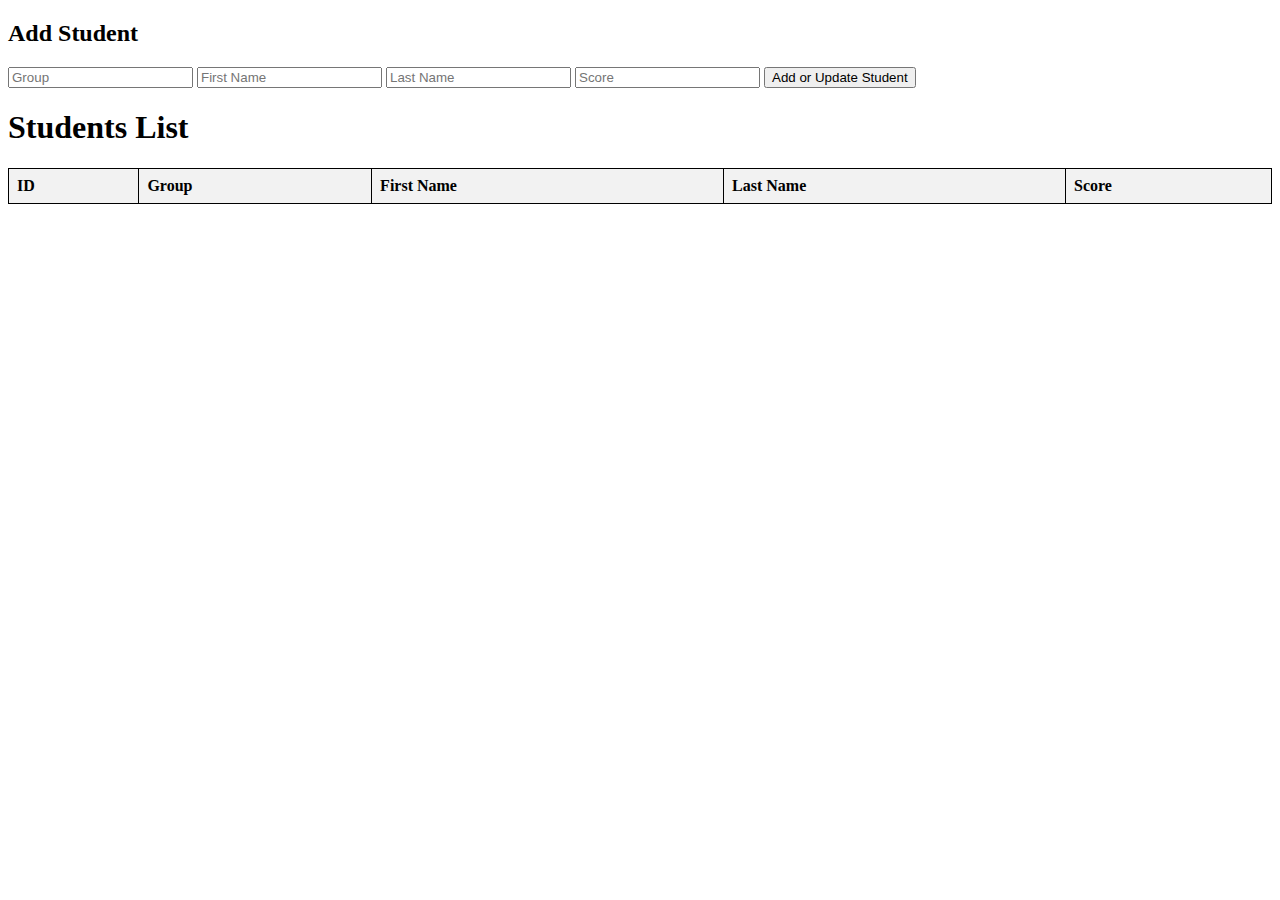
==== Frontend/students/students.html @ ee4c0d25 "Compatibility with VisualStudio Code" ====
<!DOCTYPE html>
<html lang="en">
<head>
    <meta charset="UTF-8">
    <meta name="viewport" content="width=device-width, initial-scale=1.0">
    <title>Students List</title>
    <style>
        table {
            border-collapse: collapse;
            width: 100%;
        }
        th, td {
            border: 1px solid black;
            padding: 8px;
            text-align: left;
        }
        th {
            background-color: #f2f2f2;
        }
    </style>
</head>
<body>
    <div class="add-student-section">
        <h2>Add Student</h2>
        <form id="student-form">
            <input type="hidden" id="id" readonly>
            <input type="text" id="group" placeholder="Group" required>
            <input type="text" id="first_name" placeholder="First Name" required>
            <input type="text" id="last_name" placeholder="Last Name" required>
            <input type="number" id="score" placeholder="Score" required>
            <button type="submit">Add or Update Student</button>
        </form>
    </div>

    <h1>Students List</h1>
    <table id="students-table">
        <thead>
            <tr>
                <th>ID</th>
                <th>Group</th>
                <th>First Name</th>
                <th>Last Name</th>
                <th>Score</th>
            </tr>
        </thead>
        <tbody id="students-list">
            <!-- Сюди буде вставлено список студентів -->
        </tbody>
    </table>

    <!-- Підключення скрипта students.js -->
    <script src="students/students.js"></script>
</body>
</html>
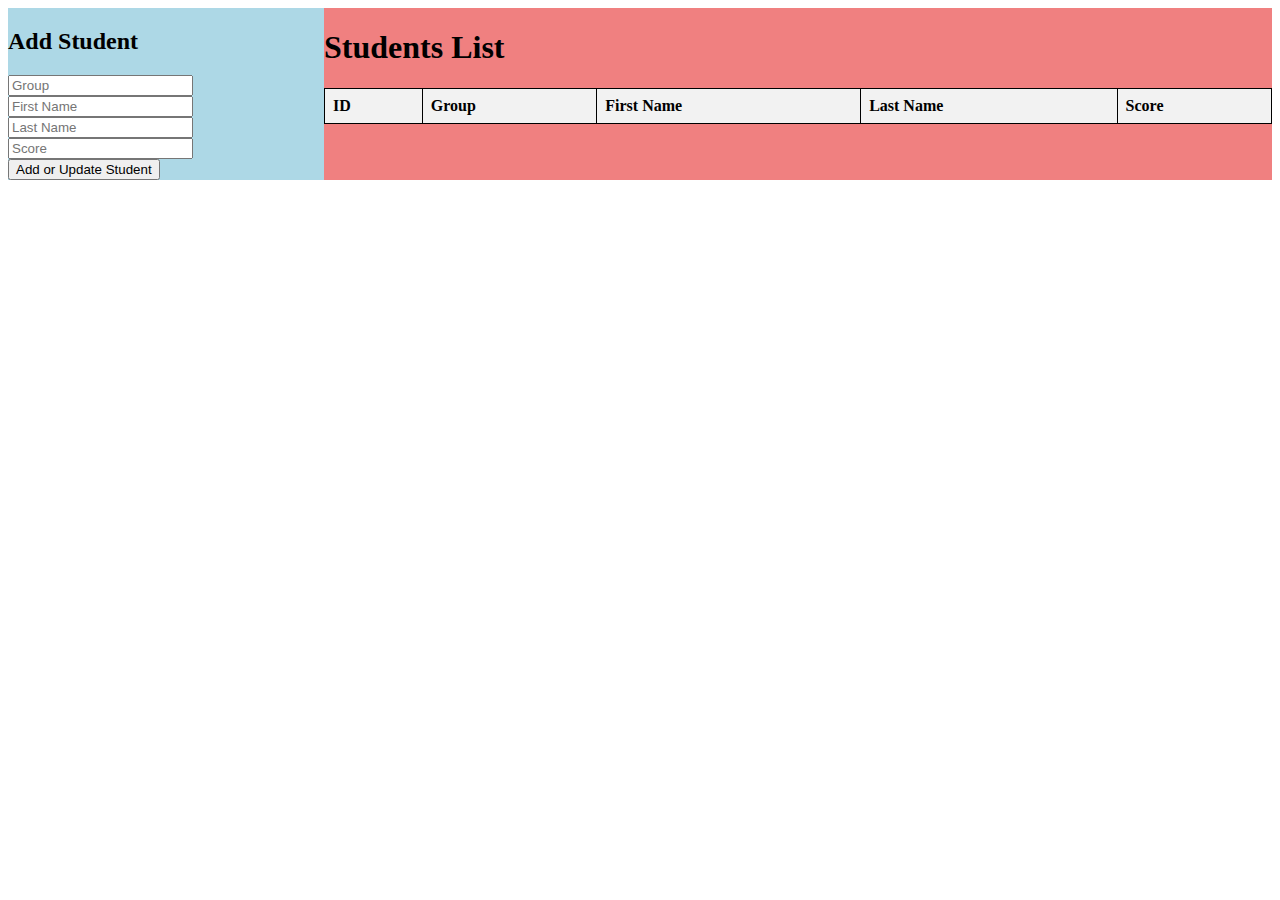
==== commit eada91a4: "Separate add new user and users sections" ====
--- a/Frontend/students/students.html
+++ b/Frontend/students/students.html
@@ -4,49 +4,40 @@
     <meta charset="UTF-8">
     <meta name="viewport" content="width=device-width, initial-scale=1.0">
     <title>Students List</title>
-    <style>
-        table {
-            border-collapse: collapse;
-            width: 100%;
-        }
-        th, td {
-            border: 1px solid black;
-            padding: 8px;
-            text-align: left;
-        }
-        th {
-            background-color: #f2f2f2;
-        }
-    </style>
+    <link rel="stylesheet" href="styles.css">
 </head>
 <body>
-    <div class="add-student-section">
-        <h2>Add Student</h2>
-        <form id="student-form">
-            <input type="hidden" id="id" readonly>
-            <input type="text" id="group" placeholder="Group" required>
-            <input type="text" id="first_name" placeholder="First Name" required>
-            <input type="text" id="last_name" placeholder="Last Name" required>
-            <input type="number" id="score" placeholder="Score" required>
-            <button type="submit">Add or Update Student</button>
-        </form>
+    <div id="container">
+        <div id="add-student" class="add-student-section">
+            <h2>Add Student</h2>
+            <form id="student-form">
+                <input type="hidden" id="id" readonly>
+                <input type="text" id="group" placeholder="Group" required>
+                <input type="text" id="first_name" placeholder="First Name" required>
+                <input type="text" id="last_name" placeholder="Last Name" required>
+                <input type="number" id="score" placeholder="Score" required>
+                <button type="submit">Add or Update Student</button>
+            </form>
+        </div>
+        <div id="students-grid">
+            <h1>Students List</h1>
+            <table id="students-table">
+                <thead>
+                    <tr>
+                        <th>ID</th>
+                        <th>Group</th>
+                        <th>First Name</th>
+                        <th>Last Name</th>
+                        <th>Score</th>
+                    </tr>
+                </thead>
+                <tbody id="students-list">
+                    <!-- Сюди буде вставлено список студентів -->
+                </tbody>
+            </table>
+        </div>
     </div>
 
-    <h1>Students List</h1>
-    <table id="students-table">
-        <thead>
-            <tr>
-                <th>ID</th>
-                <th>Group</th>
-                <th>First Name</th>
-                <th>Last Name</th>
-                <th>Score</th>
-            </tr>
-        </thead>
-        <tbody id="students-list">
-            <!-- Сюди буде вставлено список студентів -->
-        </tbody>
-    </table>
 
     <!-- Підключення скрипта students.js -->
     <script src="students/students.js"></script>
--- a/Frontend/students/styles.css
+++ b/Frontend/students/styles.css
@@ -0,0 +1,24 @@
+table {
+    border-collapse: collapse;
+    width: 100%;
+}
+th, td {
+    border: 1px solid black;
+    padding: 8px;
+    text-align: left;
+}
+th {
+    background-color: #f2f2f2;
+}
+#container {
+    display: flex;
+}
+
+#add-student {
+    flex: 1;
+    background-color: lightblue;
+}
+#students-grid {
+    flex: 3;
+    background-color: lightcoral;
+}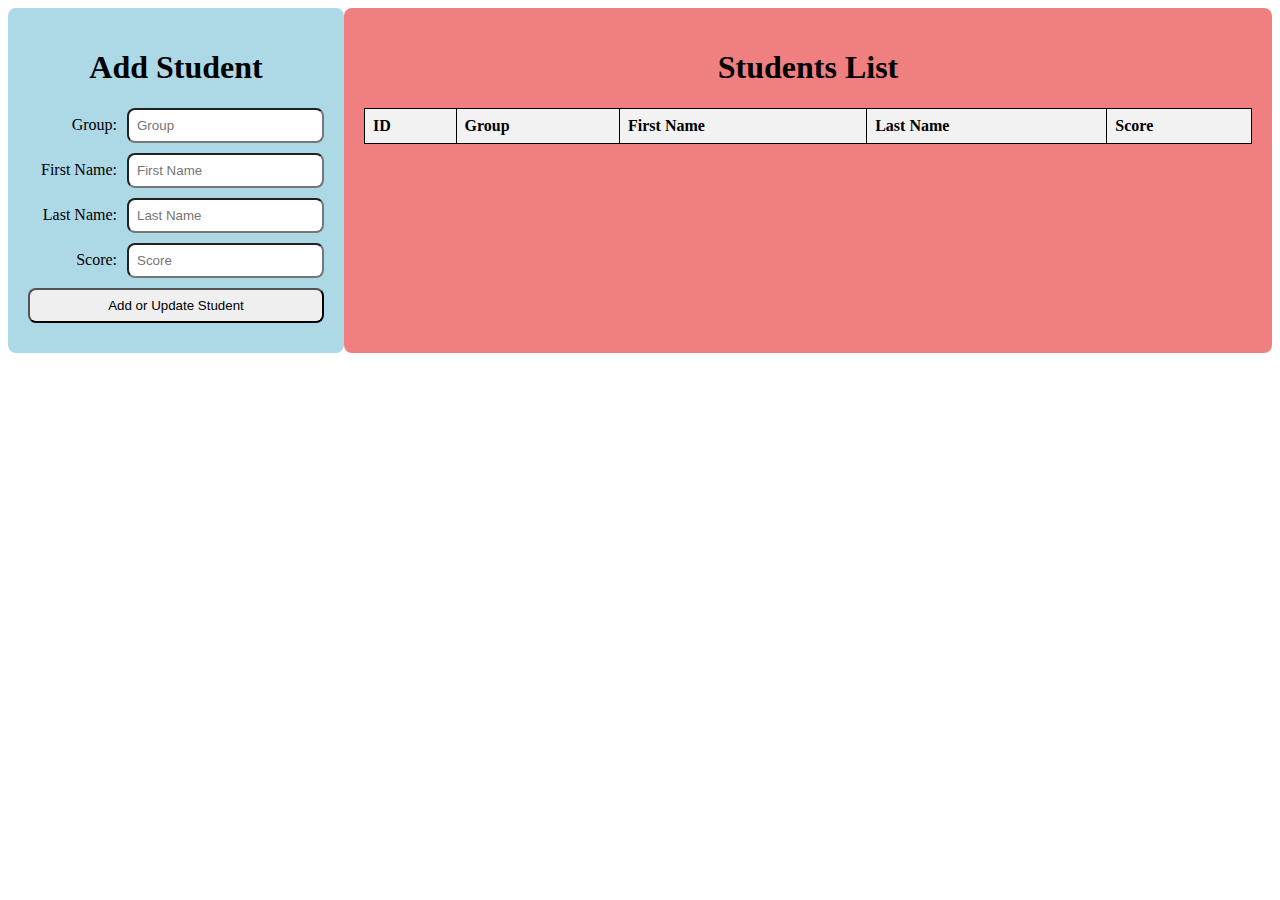
==== commit 6e3588f6: "Add flex style to sections" ====
--- a/Frontend/students/students.html
+++ b/Frontend/students/students.html
@@ -9,14 +9,28 @@
 <body>
     <div id="container">
         <div id="add-student" class="add-student-section">
-            <h2>Add Student</h2>
+            <h1>Add Student</h1>
             <form id="student-form">
                 <input type="hidden" id="id" readonly>
-                <input type="text" id="group" placeholder="Group" required>
-                <input type="text" id="first_name" placeholder="First Name" required>
-                <input type="text" id="last_name" placeholder="Last Name" required>
-                <input type="number" id="score" placeholder="Score" required>
-                <button type="submit">Add or Update Student</button>
+                <div class="form-group">
+                    <label for="group">Group:</label>
+                    <input type="text" id="group" name="group" placeholder="Group" required>
+                </div>
+                <div class="form-group">
+                    <label for="first_name">First Name:</label>
+                    <input type="text" id="first_name" name="first_name" placeholder="First Name" required>
+                </div>
+                <div class="form-group">
+                    <label for="last_name">Last Name:</label>
+                    <input type="text" id="last_name" name="last_name" placeholder="Last Name" required>
+                </div>
+                <div class="form-group">
+                    <label for="score">Score:</label>
+                    <input type="number" id="score" name="score" placeholder="Score" required>
+                </div>
+                <div class="form-group">
+                    <button type="submit">Add or Update Student</button>
+                </div>
             </form>
         </div>
         <div id="students-grid">
@@ -38,7 +52,6 @@
         </div>
     </div>
 
-
     <!-- Підключення скрипта students.js -->
     <script src="students/students.js"></script>
 </body>
--- a/Frontend/students/styles.css
+++ b/Frontend/students/styles.css
@@ -1,3 +1,46 @@
+/* Page content */
+
+#container {
+    display: flex;
+}
+#add-student {
+    flex: 1;
+    background-color: lightblue;
+    border-radius: 8px;
+    padding: 20px;
+}
+#students-grid {
+    flex: 3;
+    background-color: lightcoral;
+    border-radius: 8px;
+    padding: 20px;
+}
+h1 {
+  text-align: center;
+}
+
+/* Add new student form */
+.add-student-section {
+  width: fit-content;
+  margin: auto;
+}
+.form-group {
+    display: flex;
+    align-items: center;
+    margin-bottom: 10px;
+}
+.form-group label {
+    flex-basis: 120px; /* Set a fixed width for all labels */
+    text-align: right;
+    margin-right: 10px; /* Add some space between the label and the input */
+}
+input, button {
+    padding: 8px;
+    flex-grow: 1; /* Allow input to take up remaining space */
+    border-radius: 8px;
+}
+
+/* Students table */
 table {
     border-collapse: collapse;
     width: 100%;
@@ -9,16 +52,4 @@
 }
 th {
     background-color: #f2f2f2;
-}
-#container {
-    display: flex;
-}
-
-#add-student {
-    flex: 1;
-    background-color: lightblue;
-}
-#students-grid {
-    flex: 3;
-    background-color: lightcoral;
 }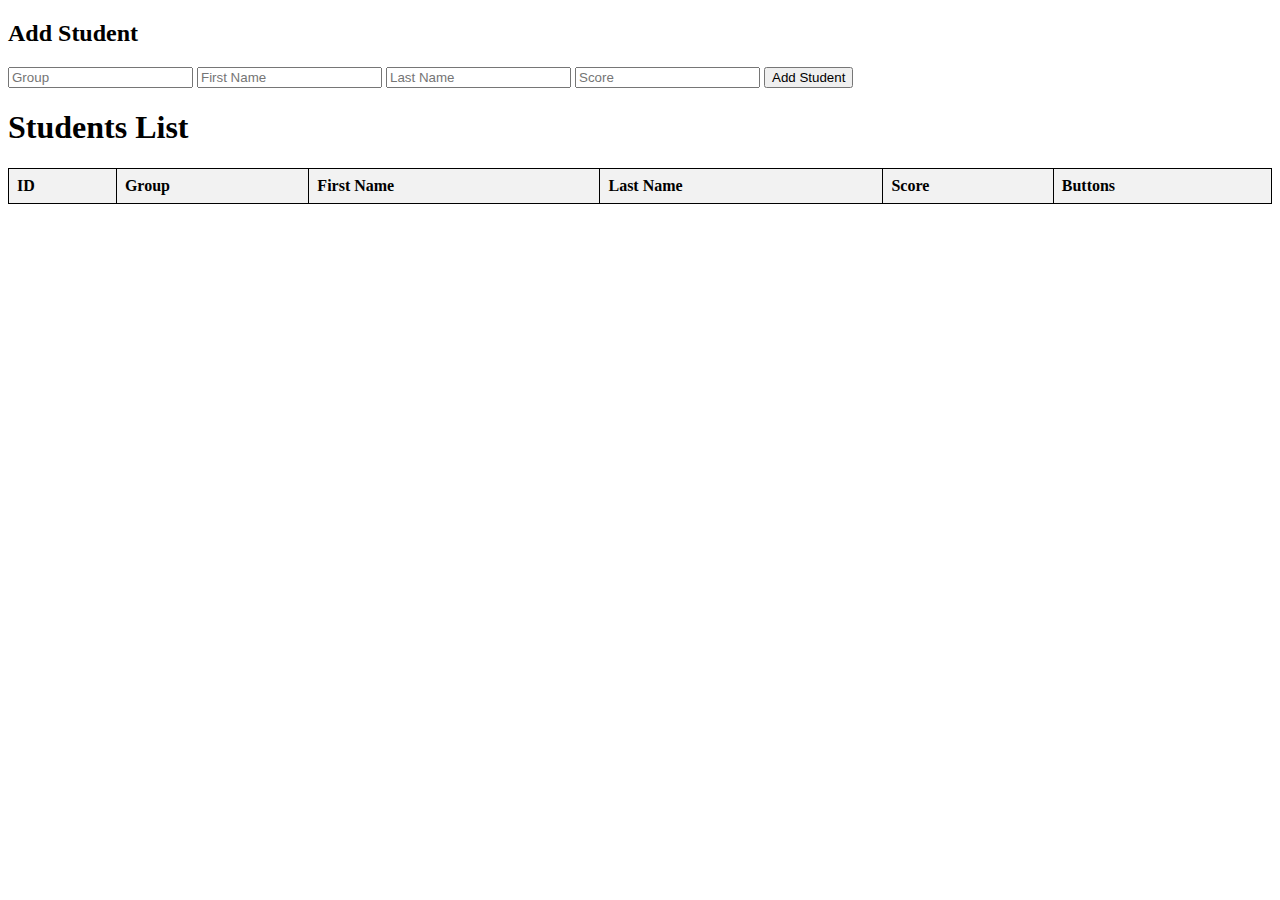
==== commit 3a0ad66b: "first commit" ====
--- a/Frontend/students/students.html
+++ b/Frontend/students/students.html
@@ -4,53 +4,50 @@
     <meta charset="UTF-8">
     <meta name="viewport" content="width=device-width, initial-scale=1.0">
     <title>Students List</title>
-    <link rel="stylesheet" href="styles.css">
+    <style>
+        table {
+            border-collapse: collapse;
+            width: 100%;
+        }
+        th, td {
+            border: 1px solid black;
+            padding: 8px;
+            text-align: left;
+        }
+        th {
+            background-color: #f2f2f2;
+        }
+    </style>
 </head>
 <body>
-    <div id="container">
-        <div id="add-student" class="add-student-section">
-            <h1>Add Student</h1>
-            <form id="student-form">
-                <input type="hidden" id="id" readonly>
-                <div class="form-group">
-                    <label for="group">Group:</label>
-                    <input type="text" id="group" name="group" placeholder="Group" required>
-                </div>
-                <div class="form-group">
-                    <label for="first_name">First Name:</label>
-                    <input type="text" id="first_name" name="first_name" placeholder="First Name" required>
-                </div>
-                <div class="form-group">
-                    <label for="last_name">Last Name:</label>
-                    <input type="text" id="last_name" name="last_name" placeholder="Last Name" required>
-                </div>
-                <div class="form-group">
-                    <label for="score">Score:</label>
-                    <input type="number" id="score" name="score" placeholder="Score" required>
-                </div>
-                <div class="form-group">
-                    <button type="submit">Add or Update Student</button>
-                </div>
-            </form>
-        </div>
-        <div id="students-grid">
-            <h1>Students List</h1>
-            <table id="students-table">
-                <thead>
-                    <tr>
-                        <th>ID</th>
-                        <th>Group</th>
-                        <th>First Name</th>
-                        <th>Last Name</th>
-                        <th>Score</th>
-                    </tr>
-                </thead>
-                <tbody id="students-list">
-                    <!-- Сюди буде вставлено список студентів -->
-                </tbody>
-            </table>
-        </div>
+    <div class="add-student-section">
+        <h2>Add Student</h2>
+        <form id="student-form">
+            <input type="hidden" id="id" readonly>
+            <input type="text" id="group" placeholder="Group" required>
+            <input type="text" id="first_name" placeholder="First Name" required>
+            <input type="text" id="last_name" placeholder="Last Name" required>
+            <input type="number" id="score" placeholder="Score" required>
+            <button type="submit">Add Student</button>
+        </form>
     </div>
+
+    <h1>Students List</h1>
+    <table id="students-table">
+        <thead>
+            <tr>
+                <th>ID</th>
+                <th>Group</th>
+                <th>First Name</th>
+                <th>Last Name</th>
+                <th>Score</th>
+                <th>Buttons</th>
+            </tr>
+        </thead>
+        <tbody id="students-list">
+            <!-- Сюди буде вставлено список студентів -->
+        </tbody>
+    </table>
 
     <!-- Підключення скрипта students.js -->
     <script src="students/students.js"></script>
